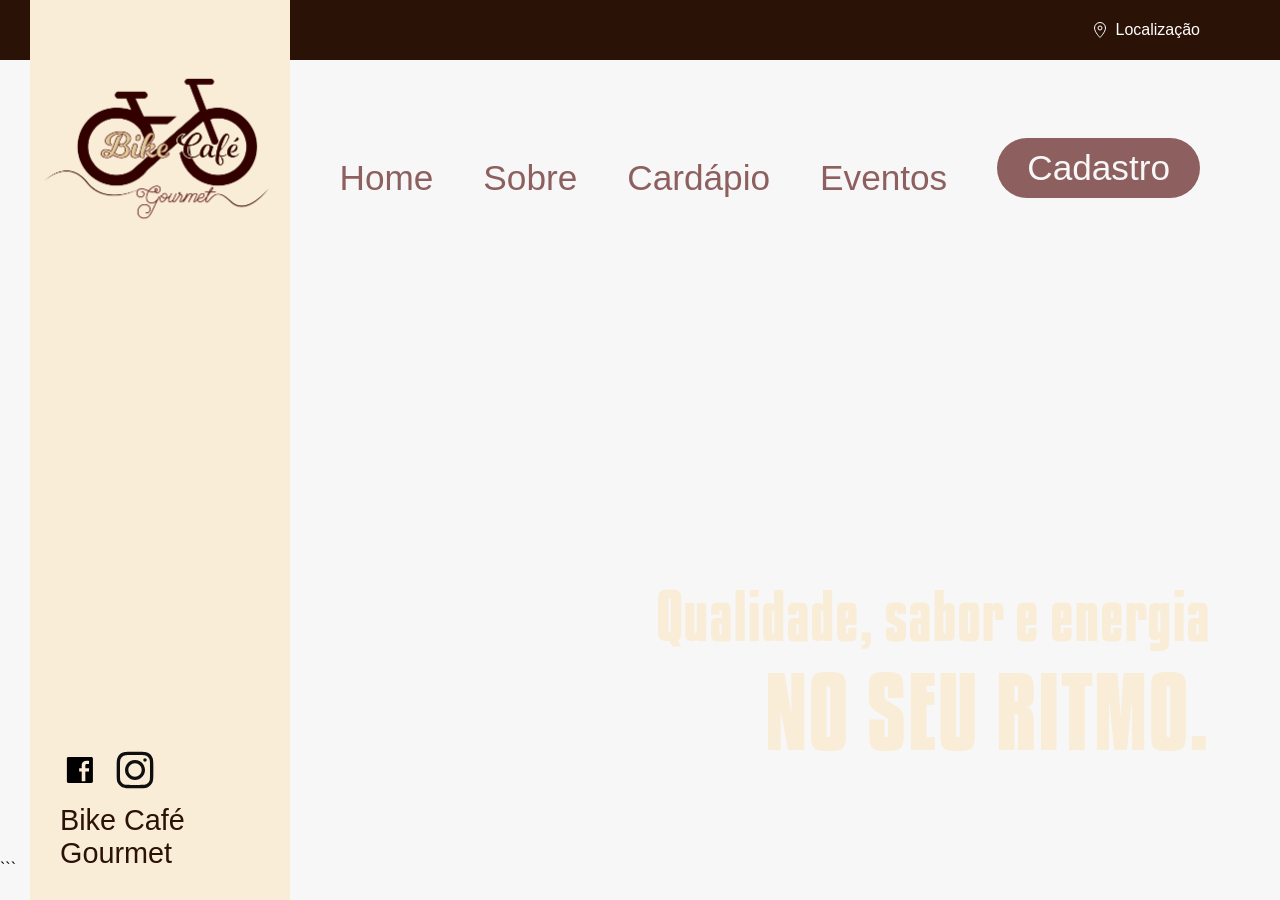
==== site/index.html @ d81d6177 "Primeiras páginas do site - html e css" ====
<!DOCTYPE html>
<html lang="pt-BR">

<head>
    <meta charset="UTF-8">
    <meta name="viewport" content="width=device-width, initial-scale=1.0">
    <title>Bike Café Gourmet</title>

    <link rel="stylesheet" href="css/style.css">
</head>

<body>
<!DOCTYPE html>

<html lang="pt-BR">

<head>
    <meta charset="UTF-8">
    <meta name="viewport" content="width=device-width, initial-scale=1.0">
    <title>Bike Café Gourmet</title>
    <link rel="stylesheet" href="css/style.css">
</head>

<body class="home-page">

```
<aside class="sidebar">

    <div class="logo">
        <img src="assets/logo-bike-cafe.png" alt="Bike Café Gourmet">
    </div>

    <footer class="sidebar-footer">

        <div class="social-icons">
            <a href="#">
                <img src="assets/icons/facebook-svgrepo-com.svg" alt="Facebook">
            </a>

            <a href="#">
                <img src="assets/icons/instagram-svgrepo-com.svg" alt="Instagram">
            </a>
        </div>

        <p>Bike Café Gourmet</p>

    </footer>

</aside>

<section class="content">

    <header class="topbar">

        <a href="#" class="location-link">

            <img
                src="assets/icons/location-map-pin-3-svgrepo-com.svg"
                alt="Localização">

            <span>Localização</span>

        </a>

    </header>

    <nav class="hero-nav">

        <a href="index.html">Home</a>
        <a href="sobre.html">Sobre</a>
        <a href="cardapio.html">Cardápio</a>
        <a href="eventos.html">Eventos</a>

        <a href="cadastro.html" class="btn-cadastro">
            Cadastro
        </a>

    </nav>

    <main class="hero">

        <div class="overlay">

            <h2>
                Qualidade, sabor e energia
            </h2>

            <h1>
                NO SEU RITMO.
            </h1>

        </div>

    </main>

</section>
```

        <script src="js/script.js"></script>
</body>

</html>
---- site/css/style.css ----
*{
    margin:0;
    padding:0;
    box-sizing: border-box;
}

/* ==== FONTES ==== */

@font-face {
    font-family: "Kenyan Coffee";
    src: url("../assets/fonts/KenyanCoffee-regular.ttf");
    font-weight: 400;
}

@font-face {
    font-family: "Kenyan Coffee";
    src: url("../assets/fonts/KenyanCoffee-bold.ttf");
    font-weight: 700;
}

@font-face {
    font-family: "Kenyan Coffee";
    src: url("../assets/fonts/KenyanCoffee-regular-it.ttf");
    font-style: italic;
}

/* ==== VARIÁVEIS ==== */

:root {
    --brown-dark: #2b1207;
    --brown-medium: #8d5f5f;
    --brown-light: #b08c78;
    --cream: #faedd7;
    --white: #ffffff;
    --font-title: "Kenyan Coffee", sans-serif;
    --font-body: "Montserrat", sans-serif;
}

/* ==== CORPO ==== */

body{
    min-height:100vh;
    background-color: #f7f7f7;
    font-family:var(--font-body)
}

/* ==== MEU LATERAL ==== */

.sidebar{
    position:fixed;
    left:30px;
    top:0;

    width:260px;
    height:100vh;
    background:var(--cream);

    display:flex;
    flex-direction:column;
    justify-content:space-between;

    z-index:100;
}

.logo{
    text-align: center;
    padding-top:15px;
}

.logo img{
    width:100%;
    max-width: 300px;
}

/* ==== MENU ==== */

.menu{
    padding-left:35px;
    display:flex;
    flex-direction:column;
    gap:14px;
}

.menu a{
    text-decoration:none;
    color: var(--brown-dark);
    font-family: var(--font-body);
    font-size:3rem;
    transition:.3s;
}

.menu a:hover{
    color:var(--brown-medium);
}

/* ==== RODAPÉ MENU LATERAL ==== */

.sidebar-footer{
    padding:30px;
}

.social-icons{
    display:flex;
    gap:15px;
    margin-bottom:10px;
}

.social-icons img{
    width:40px;
    height:40px;
}

.sidebar-footer p{
    font-size:1.8rem;
    color: var(--brown-dark);
}

/* ==== CONTEÚDO ==== */

.content{
    width: 100%;
}

/* ==== TOPBAR ==== */

.topbar{
    position:fixed;
    top:0;
    left:0;
    width:100%;
    height:60px;
    background:var(--brown-dark);
    display:flex;
    justify-content:flex-end;
    align-items:center;

    padding-right:80px;

    z-index:5;
}

.location-link{
    display:flex;
    align-items:center;
    gap:8px;
    color:var(--white);
    text-decoration:none;
    font-size:1rem;
    font-family:var(--font-body);
}

.location-link img{
    width:16px;
    height:16px;
    display:block;
    filter:brightness(0) invert(1);
}

.hero-nav{
    height:220px;
    background-color: #f7f7f7;
    display:flex;
    justify-content: flex-end;
    align-items: flex-end;
    gap:50px;
    padding-right:80px;
    padding-bottom:40px;
}

.hero-nav a{
    text-decoration:none;
    color:var(--brown-medium);
    font-size:2.2rem;
    font-family: var(--font-body);
}

.btn-cadastro{
    display:flex;
    align-items: center;
    height:60px;
    background-color: #8d5f5f;
    color:#f7f7f7 !important;
    padding:0px 30px;
    border-radius:40px;
}

.hero{
    height:calc(100vh - 278px);
    background-image:url("../assets/hero-cafe.png");
    background-size: cover;
    background-position: center;
    position: relative;
}

.overlay{
    position: absolute;
    right: 70px;
    bottom: 90px;
    text-align:right;
    color:var(--cream);
}

.overlay h2{
    font-family:var(--font-title);
    font-size:4rem;
}

.overlay h1{
    font-family:var(--font-title);
    font-size:6rem;
}

.sobre{
    padding:80px;
}

.sobre-grid{
    display:grid;
    grid-template-columns: 1fr 1fr;
    gap:100px;
}
---- site/css/style.css ----
*{
    margin:0;
    padding:0;
    box-sizing: border-box;
}

/* ==== FONTES ==== */

@font-face {
    font-family: "Kenyan Coffee";
    src: url("../assets/fonts/KenyanCoffee-regular.ttf");
    font-weight: 400;
}

@font-face {
    font-family: "Kenyan Coffee";
    src: url("../assets/fonts/KenyanCoffee-bold.ttf");
    font-weight: 700;
}

@font-face {
    font-family: "Kenyan Coffee";
    src: url("../assets/fonts/KenyanCoffee-regular-it.ttf");
    font-style: italic;
}

/* ==== VARIÁVEIS ==== */

:root {
    --brown-dark: #2b1207;
    --brown-medium: #8d5f5f;
    --brown-light: #b08c78;
    --cream: #faedd7;
    --white: #ffffff;
    --font-title: "Kenyan Coffee", sans-serif;
    --font-body: "Montserrat", sans-serif;
}

/* ==== CORPO ==== */

body{
    min-height:100vh;
    background-color: #f7f7f7;
    font-family:var(--font-body)
}

/* ==== MEU LATERAL ==== */

.sidebar{
    position:fixed;
    left:30px;
    top:0;

    width:260px;
    height:100vh;
    background:var(--cream);

    display:flex;
    flex-direction:column;
    justify-content:space-between;

    z-index:100;
}

.logo{
    text-align: center;
    padding-top:15px;
}

.logo img{
    width:100%;
    max-width: 300px;
}

/* ==== MENU ==== */

.menu{
    padding-left:35px;
    display:flex;
    flex-direction:column;
    gap:14px;
}

.menu a{
    text-decoration:none;
    color: var(--brown-dark);
    font-family: var(--font-body);
    font-size:3rem;
    transition:.3s;
}

.menu a:hover{
    color:var(--brown-medium);
}

/* ==== RODAPÉ MENU LATERAL ==== */

.sidebar-footer{
    padding:30px;
}

.social-icons{
    display:flex;
    gap:15px;
    margin-bottom:10px;
}

.social-icons img{
    width:40px;
    height:40px;
}

.sidebar-footer p{
    font-size:1.8rem;
    color: var(--brown-dark);
}

/* ==== CONTEÚDO ==== */

.content{
    width: 100%;
}

/* ==== TOPBAR ==== */

.topbar{
    position:fixed;
    top:0;
    left:0;
    width:100%;
    height:60px;
    background:var(--brown-dark);
    display:flex;
    justify-content:flex-end;
    align-items:center;

    padding-right:80px;

    z-index:5;
}

.location-link{
    display:flex;
    align-items:center;
    gap:8px;
    color:var(--white);
    text-decoration:none;
    font-size:1rem;
    font-family:var(--font-body);
}

.location-link img{
    width:16px;
    height:16px;
    display:block;
    filter:brightness(0) invert(1);
}

.hero-nav{
    height:220px;
    background-color: #f7f7f7;
    display:flex;
    justify-content: flex-end;
    align-items: flex-end;
    gap:50px;
    padding-right:80px;
    padding-bottom:40px;
}

.hero-nav a{
    text-decoration:none;
    color:var(--brown-medium);
    font-size:2.2rem;
    font-family: var(--font-body);
}

.btn-cadastro{
    display:flex;
    align-items: center;
    height:60px;
    background-color: #8d5f5f;
    color:#f7f7f7 !important;
    padding:0px 30px;
    border-radius:40px;
}

.hero{
    height:calc(100vh - 278px);
    background-image:url("../assets/hero-cafe.png");
    background-size: cover;
    background-position: center;
    position: relative;
}

.overlay{
    position: absolute;
    right: 70px;
    bottom: 90px;
    text-align:right;
    color:var(--cream);
}

.overlay h2{
    font-family:var(--font-title);
    font-size:4rem;
}

.overlay h1{
    font-family:var(--font-title);
    font-size:6rem;
}

.sobre{
    padding:80px;
}

.sobre-grid{
    display:grid;
    grid-template-columns: 1fr 1fr;
    gap:100px;
}
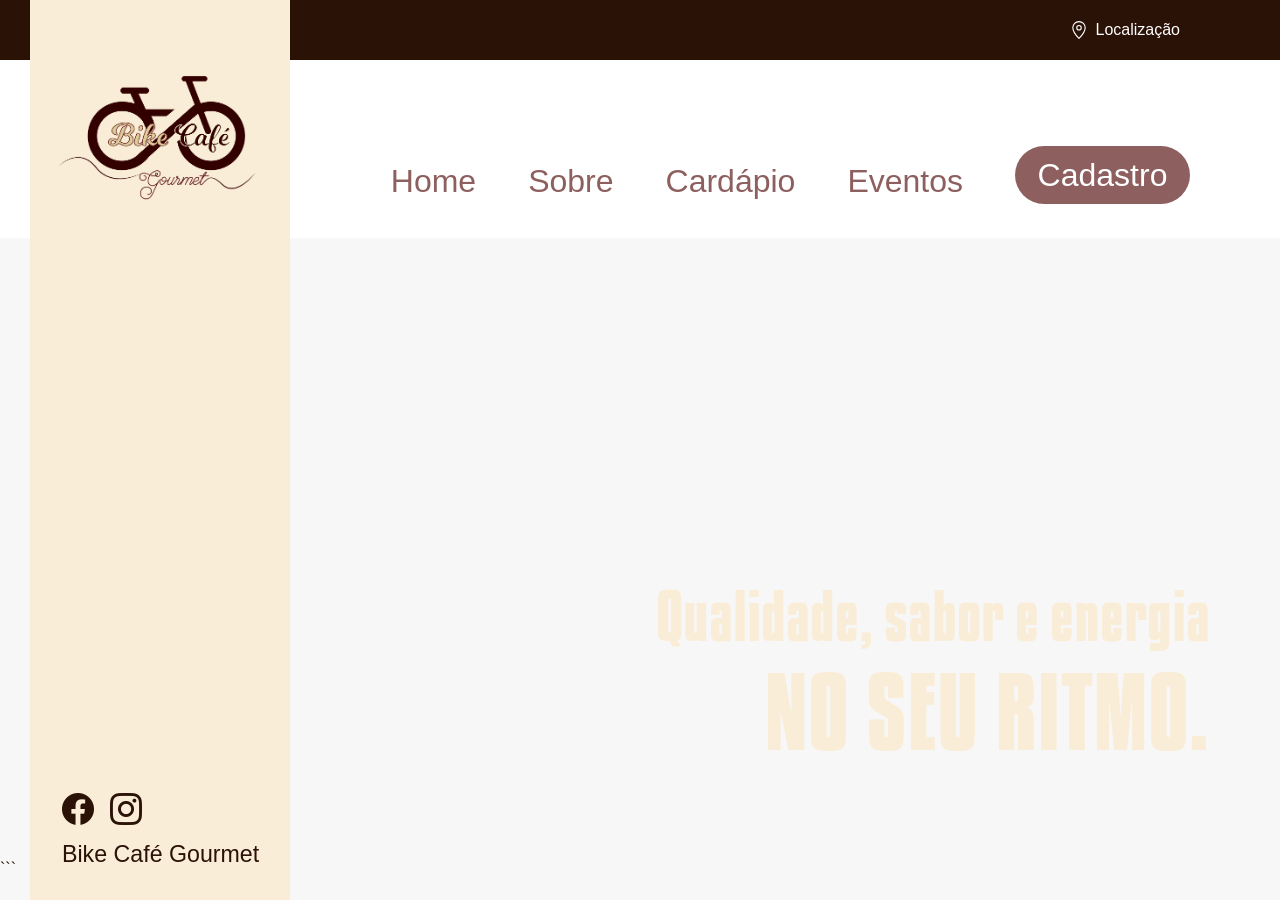
==== commit d5509ac2: "feat(home): estrutura inicial da Home baseada no protótipo" ====
--- a/site/index.html
+++ b/site/index.html
@@ -1,15 +1,3 @@
-<!DOCTYPE html>
-<html lang="pt-BR">
-
-<head>
-    <meta charset="UTF-8">
-    <meta name="viewport" content="width=device-width, initial-scale=1.0">
-    <title>Bike Café Gourmet</title>
-
-    <link rel="stylesheet" href="css/style.css">
-</head>
-
-<body>
 <!DOCTYPE html>
 
 <html lang="pt-BR">
@@ -19,6 +7,7 @@
     <meta name="viewport" content="width=device-width, initial-scale=1.0">
     <title>Bike Café Gourmet</title>
     <link rel="stylesheet" href="css/style.css">
+    <link rel="stylesheet" href="https://cdn.jsdelivr.net/npm/bootstrap-icons@1.13.1/font/bootstrap-icons.min.css">
 </head>
 
 <body class="home-page">
@@ -34,11 +23,11 @@
 
         <div class="social-icons">
             <a href="#">
-                <img src="assets/icons/facebook-svgrepo-com.svg" alt="Facebook">
+                <i class="bi bi-facebook"></i>
             </a>
 
             <a href="#">
-                <img src="assets/icons/instagram-svgrepo-com.svg" alt="Instagram">
+                <i class="bi bi-instagram"></i>
             </a>
         </div>
 
--- a/site/css/style.css
+++ b/site/css/style.css
@@ -1,10 +1,26 @@
+/* ======================================================
+RESET
+====================================================== */
+
 *{
     margin:0;
     padding:0;
-    box-sizing: border-box;
-}
-
-/* ==== FONTES ==== */
+    box-sizing:border-box;
+}
+
+html{
+    scroll-behavior:smooth;
+}
+
+body{
+    min-height:100vh;
+}
+
+/* ======================================================
+TIPOGRAFIA
+====================================================== */
+
+@import url('https://fonts.googleapis.com/css2?family=Montserrat:wght@300;400;500;600;700&display=swap');
 
 @font-face {
     font-family: "Kenyan Coffee";
@@ -24,7 +40,9 @@
     font-style: italic;
 }
 
-/* ==== VARIÁVEIS ==== */
+/* ======================================================
+VARIÁVEIS
+====================================================== */
 
 :root {
     --brown-dark: #2b1207;
@@ -32,87 +50,86 @@
     --brown-light: #b08c78;
     --cream: #faedd7;
     --white: #ffffff;
+
+    --sidebar-width: 260px;
+    --sidebar-offset: 30px;
+
+    --top-bar-height: 60px;
+
     --font-title: "Kenyan Coffee", sans-serif;
     --font-body: "Montserrat", sans-serif;
 }
 
-/* ==== CORPO ==== */
+/* ======================================================
+CORPO
+====================================================== */
 
 body{
-    min-height:100vh;
-    background-color: #f7f7f7;
-    font-family:var(--font-body)
-}
-
-/* ==== MEU LATERAL ==== */
+    font-family: var(--font-body);
+    background:#f7f7f7;
+    color: var(--brown-dark);
+}
+
+/* ======================================================
+MENU LATERAL
+====================================================== */
 
 .sidebar{
     position:fixed;
-    left:30px;
     top:0;
-
-    width:260px;
+    left: var(--sidebar-offset);
+    width: var(--sidebar-width);
+
     height:100vh;
     background:var(--cream);
 
+    z-index:100;
+
     display:flex;
     flex-direction:column;
     justify-content:space-between;
-
-    z-index:100;
 }
 
 .logo{
-    text-align: center;
-    padding-top:15px;
+    padding-top: 20px;
+    display: flex;
+    justify-content: center;
 }
 
 .logo img{
-    width:100%;
-    max-width: 300px;
-}
-
-/* ==== MENU ==== */
-
-.menu{
-    padding-left:35px;
-    display:flex;
-    flex-direction:column;
-    gap:14px;
-}
-
-.menu a{
-    text-decoration:none;
-    color: var(--brown-dark);
+    width:88%;
+    display: block;
+}
+/* ==== RODAPÉ MENU LATERAL ==== */
+
+.sidebar-footer{
+    padding:32px;
+}
+
+.social-icons{
+    display:flex;
+    gap: 16px;
+    margin-bottom: 12px;
+}
+
+.social-icons a{
+    color: var(--brown-dark);
+    text-decoration: none;
+
+    display: flex;
+    justify-content: center;
+    align-items: center;
+}
+
+.social-icons i{
+    font-size: 2rem;
+}
+
+.sidebar-footer p{
     font-family: var(--font-body);
-    font-size:3rem;
-    transition:.3s;
-}
-
-.menu a:hover{
-    color:var(--brown-medium);
-}
-
-/* ==== RODAPÉ MENU LATERAL ==== */
-
-.sidebar-footer{
-    padding:30px;
-}
-
-.social-icons{
-    display:flex;
-    gap:15px;
-    margin-bottom:10px;
-}
-
-.social-icons img{
-    width:40px;
-    height:40px;
-}
-
-.sidebar-footer p{
-    font-size:1.8rem;
-    color: var(--brown-dark);
+    font-size: 1.45rem;
+    color: var(--brown-dark);
+    white-space: nowrap;
 }
 
 /* ==== CONTEÚDO ==== */
@@ -124,19 +141,20 @@
 /* ==== TOPBAR ==== */
 
 .topbar{
-    position:fixed;
-    top:0;
-    left:0;
+    position: fixed;
+    top: 0;
+    left: 0;
     width:100%;
-    height:60px;
+    height:var(--top-bar-height);
     background:var(--brown-dark);
-    display:flex;
-    justify-content:flex-end;
-    align-items:center;
-
-    padding-right:80px;
-
-    z-index:5;
+
+    display: flex;
+    justify-content: flex-end;
+    align-items: center;
+
+    padding-right: 100px;
+
+    z-index: 10;
 }
 
 .location-link{
@@ -145,43 +163,71 @@
     gap:8px;
     color:var(--white);
     text-decoration:none;
-    font-size:1rem;
-    font-family:var(--font-body);
 }
 
 .location-link img{
-    width:16px;
-    height:16px;
-    display:block;
+    width:18px;
+    height:18px;
+    object-fit: contain;
     filter:brightness(0) invert(1);
 }
 
+/* ======================================================
+HERO NAVIGATION
+====================================================== */
 .hero-nav{
     height:220px;
-    background-color: #f7f7f7;
-    display:flex;
+    background-color: var(--white);
+
+    display: flex;
     justify-content: flex-end;
     align-items: flex-end;
-    gap:50px;
-    padding-right:80px;
-    padding-bottom:40px;
+
+    padding-right: 90px;
+    padding-bottom: 38px;
 }
 
 .hero-nav a{
-    text-decoration:none;
-    color:var(--brown-medium);
-    font-size:2.2rem;
+    text-decoration: none;
+    color: var(--brown-medium);
+
     font-family: var(--font-body);
+    font-size: 2rem;
+    font-weight: 500;
+
+    transition: .25s;
+}
+
+.hero-nav a:hover{
+    color: var(--brown-dark);
+}
+
+.hero-nav a + a{
+    margin-left: 52px;
 }
 
 .btn-cadastro{
     display:flex;
     align-items: center;
-    height:60px;
-    background-color: #8d5f5f;
-    color:#f7f7f7 !important;
-    padding:0px 30px;
-    border-radius:40px;
+    justify-content: center;
+
+    min-width: 175px;
+    height: 58px;
+    margin-left: 72px;
+
+    background-color: var(--brown-medium);
+    color:var(--white) !important;
+
+    border-radius: 999px;
+    font-weight: 500;
+    transition: .25s;
+
+    position: relative;
+    top: 4px;
+}
+
+.btn-cadastro:hover{
+    background: var(--brown-dark);
 }
 
 .hero{
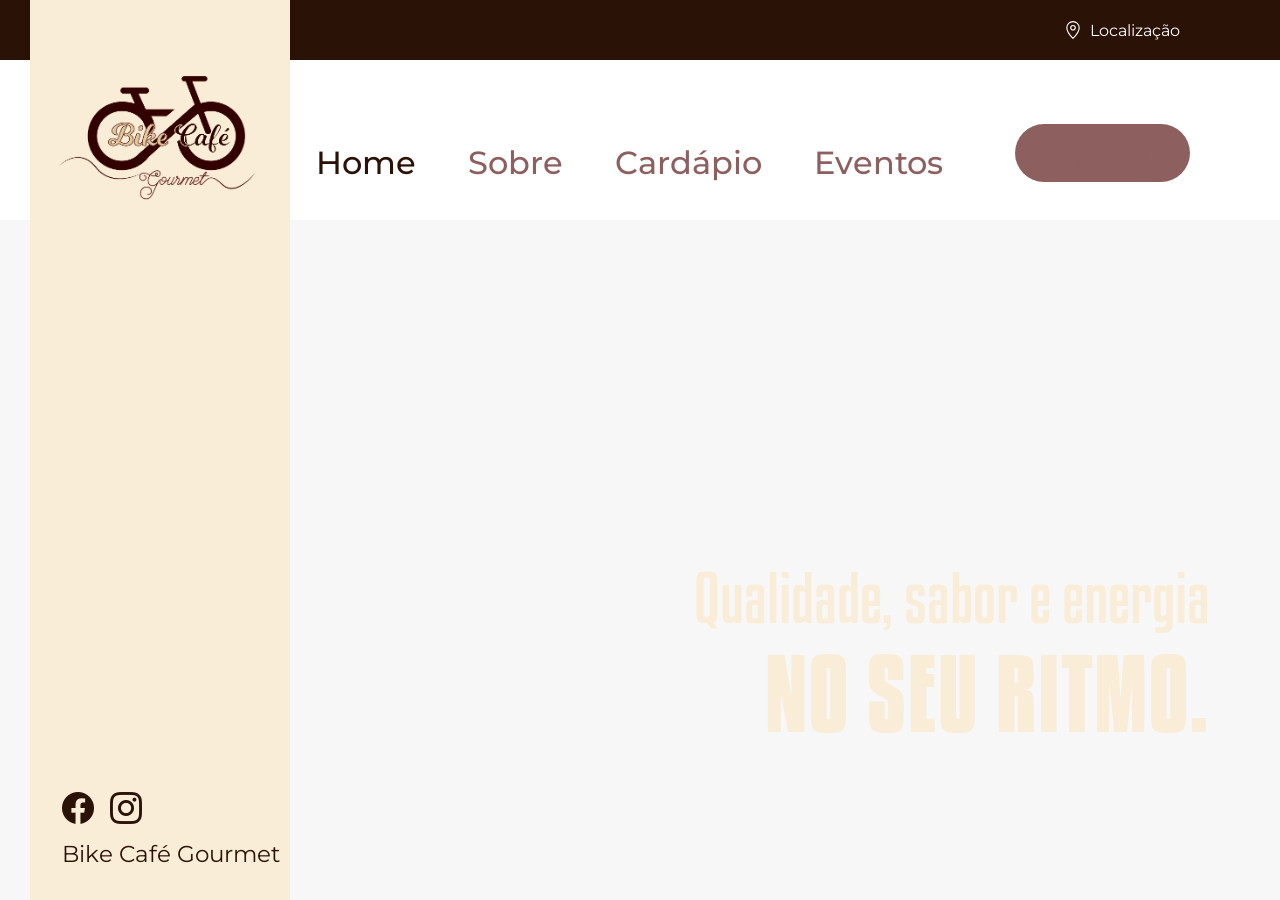
==== commit 1c2d2eee: "feat(sobre): reorganizada a arquitetura do site" ====
--- a/site/index.html
+++ b/site/index.html
@@ -6,13 +6,18 @@
     <meta charset="UTF-8">
     <meta name="viewport" content="width=device-width, initial-scale=1.0">
     <title>Bike Café Gourmet</title>
-    <link rel="stylesheet" href="css/style.css">
+    <link rel="stylesheet" href="css/reset.css">
+    <link rel="stylesheet" href="css/variables.css">
+    <link rel="stylesheet" href="css/layout.css">
+    <link rel="stylesheet" href="css/components.css">
+    <link rel="stylesheet" href="css/home.css">
+    <link rel="stylesheet" href="css/responsive.css">
+
     <link rel="stylesheet" href="https://cdn.jsdelivr.net/npm/bootstrap-icons@1.13.1/font/bootstrap-icons.min.css">
 </head>
 
 <body class="home-page">
 
-```
 <aside class="sidebar">
 
     <div class="logo">
@@ -55,12 +60,12 @@
 
     <nav class="hero-nav">
 
-        <a href="index.html">Home</a>
+        <a href="index.html" class="active">Home</a>
         <a href="sobre.html">Sobre</a>
         <a href="cardapio.html">Cardápio</a>
         <a href="eventos.html">Eventos</a>
 
-        <a href="cadastro.html" class="btn-cadastro">
+        <a href="cadastro.html" class="btn btn-primary">
             Cadastro
         </a>
 
@@ -83,9 +88,8 @@
     </main>
 
 </section>
-```
 
-        <script src="js/script.js"></script>
+<script src="js/script.js"></script>
 </body>
 
 </html>
--- a/site/css/variables.css
+++ b/site/css/variables.css
@@ -0,0 +1,42 @@
+@import url('https://fonts.googleapis.com/css2?family=Montserrat:wght@300;400;500;600;700&display=swap');
+
+@font-face {
+    font-family: "Kenyan Coffee";
+    src: url("../assets/fonts/KenyanCoffee-regular.ttf");
+    font-weight: 400;
+}
+
+@font-face {
+    font-family: "Kenyan Coffee";
+    src: url("../assets/fonts/KenyanCoffee-bold.ttf");
+    font-weight: 700;
+}
+
+@font-face {
+    font-family: "Kenyan Coffee";
+    src: url("../assets/fonts/KenyanCoffee-regular-it.ttf");
+    font-style: italic;
+}
+
+:root {
+
+/* Cores */
+
+    --brown-dark: #2b1207;
+    --brown-medium: #8d5f5f;
+    --brown-light: #b08c78;
+    --cream: #faedd7;
+    --white: #ffffff;
+
+/* Layout */
+
+    --sidebar-width: 260px;
+    --sidebar-offset: 30px;
+
+    --top-bar-height: 60px;
+    --content-padding: 80px;
+
+/* Fontes */    
+    --font-title: "Kenyan Coffee", sans-serif;
+    --font-body: "Montserrat", sans-serif;
+}
--- a/site/css/layout.css
+++ b/site/css/layout.css
@@ -0,0 +1,110 @@
+body{
+    font-family: var(--font-body);
+    background:#f7f7f7;
+    color: var(--brown-dark);
+}
+
+/* ======================================================
+MENU LATERAL
+====================================================== */
+
+.menu{
+    display: flex;
+    flex-direction: column;
+    gap: 14px;
+    padding-left: 35px;
+}
+
+.menu a{
+    text-decoration: none;
+    color: var(--brown-dark);
+
+    font-family: var(--font-body);
+    font-size: 3rem;
+    font-weight: 400;
+
+    transition: .25s;
+}
+
+.menu a:hover{
+    color: var(--brown-medium);
+}
+
+.content{
+    width: 100%;
+}
+
+.sidebar{
+    position:fixed;
+    top:0;
+    left: var(--sidebar-offset);
+    width: var(--sidebar-width);
+
+    height:100vh;
+    background:var(--cream);
+
+    z-index:100;
+
+    display:flex;
+    flex-direction:column;
+    justify-content:space-between;
+}
+
+.logo{
+    padding-top: 20px;
+    display: flex;
+    justify-content: center;
+}
+
+.logo img{
+    width:88%;
+    display: block;
+}
+/* ==== RODAPÉ MENU LATERAL ==== */
+
+.sidebar-footer{
+    padding:32px;
+}
+
+.social-icons{
+    display:flex;
+    gap: 16px;
+    margin-bottom: 12px;
+}
+
+.social-icons a{
+    color: var(--brown-dark);
+    text-decoration: none;
+
+    display: flex;
+    justify-content: center;
+    align-items: center;
+}
+
+.social-icons i{
+    font-size: 2rem;
+}
+
+.sidebar-footer p{
+    font-family: var(--font-body);
+    font-size: 1.45rem;
+    color: var(--brown-dark);
+    white-space: nowrap;
+}
+
+.topbar{
+    position: fixed;
+    top: 0;
+    left: 0;
+    width:100%;
+    height:var(--top-bar-height);
+    background:var(--brown-dark);
+
+    display: flex;
+    justify-content: flex-end;
+    align-items: center;
+
+    padding-right: 100px;
+
+    z-index: 10;
+}
--- a/site/css/components.css
+++ b/site/css/components.css
@@ -0,0 +1,42 @@
+/* === LOCALIZAÇÃO === */
+
+.location-link{
+    display:flex;
+    align-items:center;
+    gap:8px;
+    color:var(--white);
+}
+
+.location-link img{
+    width:18px;
+    height:18px;
+    object-fit: contain;
+    filter:brightness(0) invert(1);
+}
+
+/* === BOTÕES === */
+
+.btn{
+    display: flex;
+    align-items: center;
+    justify-content: center;
+
+    min-width: 175px;
+    height: 58px;
+
+    border-radius: 999px;
+    transition: .25s;
+    font-family: var(--font-body);
+    font-weight: 500;
+}
+
+.btn-primary{
+    margin-left: 20px;
+
+    background-color: var(--brown-medium);
+    color:var(--white);
+}
+
+.btn-primary:hover{
+    background: var(--brown-dark);
+}
--- a/site/css/home.css
+++ b/site/css/home.css
@@ -0,0 +1,64 @@
+/* === HERO === */
+
+.hero{
+    height:calc(100vh - 278px);
+    background-image:url("../assets/hero-cafe.png");
+    background-size: cover;
+    background-position: center;
+    position: relative;
+}
+
+/* === HERO NAVIGATION === */
+
+.hero-nav{
+    height:220px;
+    background-color: var(--white);
+
+    display: flex;
+    justify-content: flex-end;
+    align-items: flex-end;
+    gap: 52px;
+
+    padding-right: 90px;
+    padding-bottom: 38px;
+}
+
+.hero-nav a{
+    color: var(--brown-medium);
+
+    font-family: var(--font-body);
+    font-size: 2rem;
+    font-weight: 500;
+
+    transition: .25s;
+}
+
+.hero-nav a:hover{
+    color: var(--brown-dark);
+}
+
+.hero-nav a.active{
+    color: var(--brown-dark);
+}
+
+/* === HERO TEXT === */
+
+.overlay{
+    position: absolute;
+    right: 70px;
+    bottom: 90px;
+    text-align:right;
+    color:var(--cream);
+}
+
+.overlay h2{
+    font-family:var(--font-title);
+    font-size:4rem;
+    font-weight: 400;
+}
+
+.overlay h1{
+    font-family:var(--font-title);
+    font-size:6rem;
+    font-weight: 700;
+}
